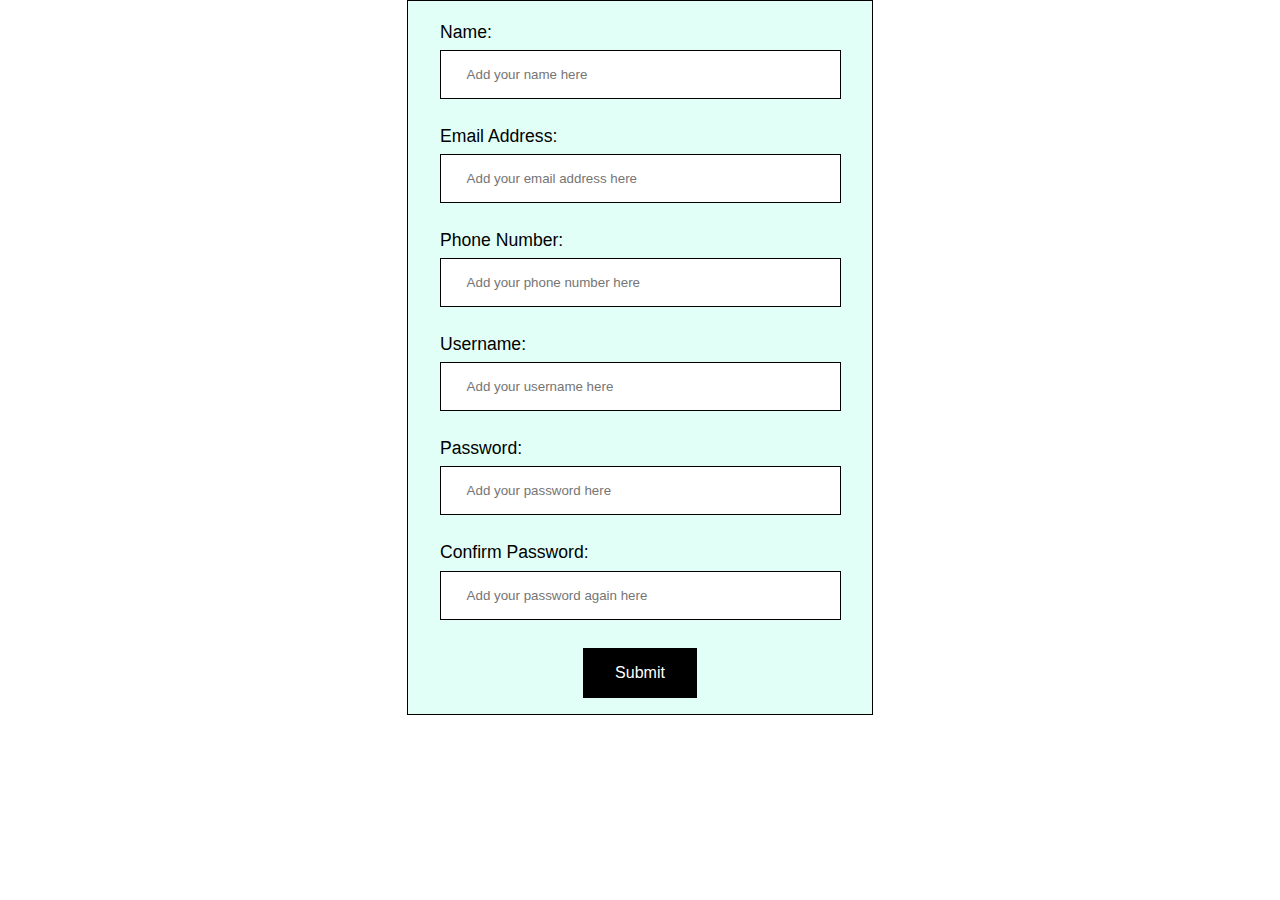
==== block-BJaaes/code/index.html @ 1f1d46df "form validation" ====
<!DOCTYPE html>
<html lang="en">
  <head>
    <meta charset="UTF-8" />
    <meta name="viewport" content="width=device-width, initial-scale=1.0" />
    <link rel="stylesheet" href="style.css" />
    <title>Form Validation 👇</title>
  </head>
  <body>
    <div>
      <form action="" class="container">
        <div class="form-control">
          <label for="name">Name:</label>
          <br>
          <input 
          id="name"
          type="text"
          name="name"
          placeholder="Add your name here"
          />
          <small></small>
        </div>
        <div class="form-control">
          <label for="email">Email Address:</label>
          <br>
          <input 
          id="email"
          type="email"
          name="email"
          placeholder="Add your email address here"
          />
          <small></small>
        </div>
        <div class="form-control">
          <label for="phone-number">Phone Number:</label>
          <br>
          <input 
          id="phone-number"
          type="text"
          name="phoneNumber"
          placeholder="Add your phone number here"
          />
          <small></small>
        </div>
        <div class="form-control">
          <label for="username">Username:</label>
          <br>
          <input 
          id="username"
          type="text"
          name="username"
          placeholder="Add your username here"
          />
          <small></small>
        </div>
        <div class="form-control">
          <label for="password">Password:</label>
          <br>
          <input 
          id="password"
          type="text"
          name="password"
          placeholder="Add your password here"
          />
          <small></small>
        </div>
        <div class="form-control">
          <label for="confirmPassword">Confirm Password:</label>
          <br>
          <input 
          id="confirmPassword"
          type="text"
          name="confirmPassword"
          placeholder="Add your password again here"
          />
          <small></small>
        </div>
        <div class="button-container">
          <button>Submit</button>
        </div>
      </form>
    </div>
    <script src="./script.js"></script>
  </body>
</html>
<!-- Username can't be less than 4 characters
Name can't be numbers
Email must contain the symbol @
Email must be at least 6 characters
Phone numbers can only be a number
Length of phone number can't be less than 7
Password must contain a number and a symbol
Password and confirm password must be same.
None of the field can be blank <!-- pattern="[^0-9]" -->
---- block-BJaaes/code/style.css ----
/* CSS Reset */

html {
  box-sizing: border-box;
  font-size: 16px;
}

/* *,
*:before,
*:after {
  box-sizing: border-box;
} */

body,
h1,
h2,
h3,
h4,
h5,
h6,
p,
ol,
ul {
  margin: 0;
  padding: 0;
  font-weight: normal;
}

ol,
ul {
  list-style: none;
}

img {
  max-width: 100%;
  height: auto;
}

/* Custom Resets */

a {
    text-decoration: none;
}
input, textarea, button {
    outline: 0;
    border: 0;
    box-shadow: none;
}

/* General */

.container {
  max-width: 400px;
  margin: 0 auto;
  width: 100%;
  padding: 0 2rem;
  text-align: left;
  border: 1px solid black;
  background-color: #e1fff6;
  padding-top: 0.4rem;
}
body {
  font-size: 1rem;
  line-height: 1.5;
  font-family: "Open Sans", sans-serif;
}
input {
  border: 1px solid black;
  width: 380px;
  text-align: left;
  padding: 1rem 0.6rem;
  margin-top: 0.3rem;
}
.form-control {
  padding: 0.7rem 0;
}

::placeholder {
  padding-left: 1rem;
}
label {
  font-size: 1.1rem;
}
.button-container {
  display: flex;
  justify-content: center;
}
button {
  font-size: 1rem;
  background-color:black;
  padding: 1rem 2rem;
  color: white;
  margin: 1rem 0;
  cursor: pointer;
}

small {
  font-size: 0.8rem;
  color: red;
  padding-top: 0.1rem;
  display: block;
}

/* .error {
  display: block;
}
.success{
  display: none;
} */
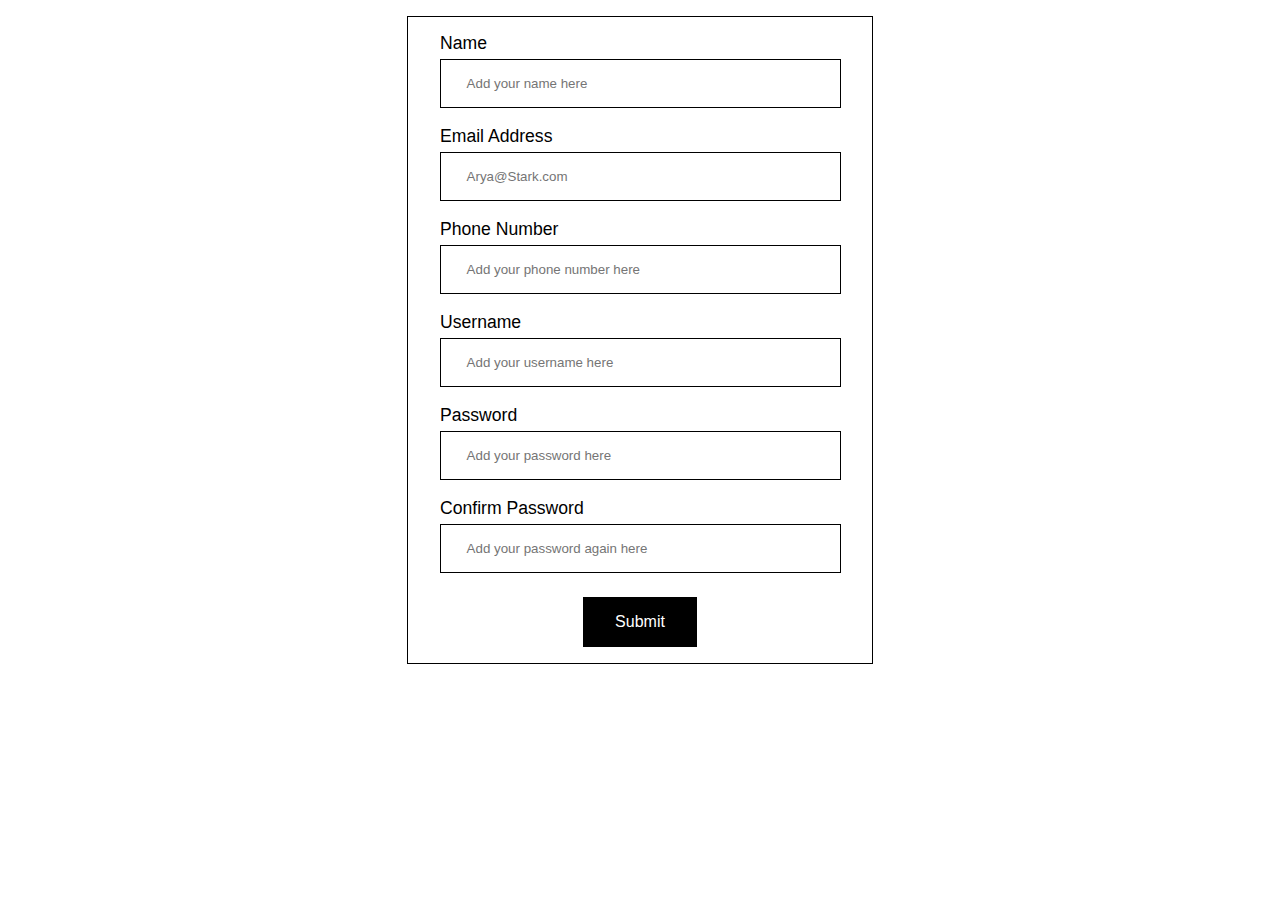
==== commit 98c555b0: "Auto merge by bot" ====
--- a/block-BJaaes/code/index.html
+++ b/block-BJaaes/code/index.html
@@ -10,7 +10,7 @@
     <div>
       <form action="" class="container">
         <div class="form-control">
-          <label for="name">Name:</label>
+          <label for="name">Name</label>
           <br>
           <input 
           id="name"
@@ -21,29 +21,29 @@
           <small></small>
         </div>
         <div class="form-control">
-          <label for="email">Email Address:</label>
+          <label for="email">Email Address</label>
           <br>
           <input 
           id="email"
-          type="email"
+          type="text"
           name="email"
-          placeholder="Add your email address here"
+          placeholder="Arya@Stark.com"
           />
           <small></small>
         </div>
         <div class="form-control">
-          <label for="phone-number">Phone Number:</label>
+          <label for="phone">Phone Number</label>
           <br>
           <input 
-          id="phone-number"
-          type="text"
-          name="phoneNumber"
+          id="phone"
+          type="tel"
+          name="phone"
           placeholder="Add your phone number here"
           />
           <small></small>
         </div>
         <div class="form-control">
-          <label for="username">Username:</label>
+          <label for="username">Username</label>
           <br>
           <input 
           id="username"
@@ -54,23 +54,23 @@
           <small></small>
         </div>
         <div class="form-control">
-          <label for="password">Password:</label>
+          <label for="password">Password</label>
           <br>
           <input 
           id="password"
-          type="text"
+          type="password"
           name="password"
           placeholder="Add your password here"
           />
           <small></small>
         </div>
         <div class="form-control">
-          <label for="confirmPassword">Confirm Password:</label>
+          <label for="pass-check">Confirm Password</label>
           <br>
           <input 
-          id="confirmPassword"
-          type="text"
-          name="confirmPassword"
+          id="pass-check"
+          type="password"
+          name="passwordCheck"
           placeholder="Add your password again here"
           />
           <small></small>
--- a/block-BJaaes/code/style.css
+++ b/block-BJaaes/code/style.css
@@ -51,12 +51,12 @@
 
 .container {
   max-width: 400px;
-  margin: 0 auto;
+  margin: 1rem auto;
   width: 100%;
   padding: 0 2rem;
   text-align: left;
   border: 1px solid black;
-  background-color: #e1fff6;
+  background-color:white;
   padding-top: 0.4rem;
 }
 body {
@@ -69,10 +69,10 @@
   width: 380px;
   text-align: left;
   padding: 1rem 0.6rem;
-  margin-top: 0.3rem;
+  margin-top: 0.2rem;
 }
 .form-control {
-  padding: 0.7rem 0;
+  padding: 0.4rem 0;
 }
 
 ::placeholder {
@@ -93,19 +93,19 @@
   margin: 1rem 0;
   cursor: pointer;
 }
-
 small {
   font-size: 0.8rem;
   color: red;
   padding-top: 0.1rem;
   display: block;
 }
-
-/* .error {
-  display: block;
+.error {
+  border: 2px solid red;
 }
 .success{
-  display: none;
-} */
+  border: 2px solid green;
+}
+button:hover {
+  background-color: grey;
+}
 
-
